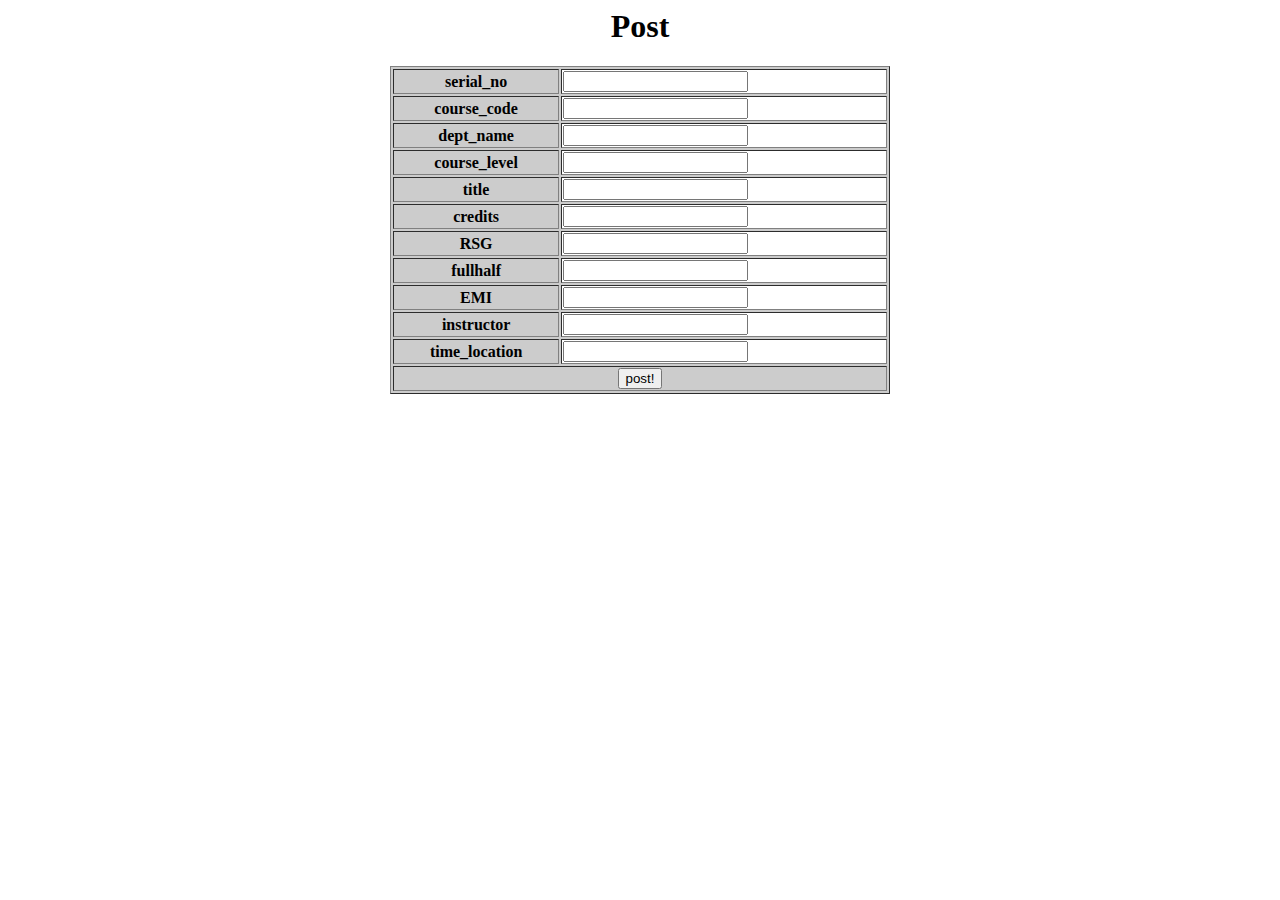
==== page/coursecreate.html @ 14ed0a29 "add two people file" ====
<html>
<head>
	<title>課程資料庫管理系統</title>
		<meta http-equiv="Content-Type" content="text/html; charset=utf-8">
</head>
<body>
	
	<h1 align="center">Post</h1>
	<form action="coursecreate.php" method="post">	
	  <table width="500" border="1" bgcolor="#cccccc" align="center">
		<tr>
		  <th>serial_no</th>
		  <td bgcolor="#FFFFFF"><input type="text" name="serial_no"/></td>
		</tr>
		<tr>
            <th>course_code</th>
            <td bgcolor="#FFFFFF"><input type="text" name="course_code"/></td>
          </tr>
          <tr>
            <th>dept_name</th>
            <td bgcolor="#FFFFFF"><input type="text" name="dept_name"/></td>
          </tr>
          <tr>
            <th>course_level</th>
            <td bgcolor="#FFFFFF"><input type="text" name="course_level"/></td>
          </tr>
          <tr>
            <th>title</th>
            <td bgcolor="#FFFFFF"><input type="text" name="title"/></td>
          </tr>
          <tr>
            <th>credits</th>
            <td bgcolor="#FFFFFF"><input type="text" name="credits"/></td>
          </tr>
          <tr>
            <th>RSG</th>
            <td bgcolor="#FFFFFF"><input type="text" name="RSG"/></td>
          </tr>
          <tr>
            <th>fullhalf</th>
            <td bgcolor="#FFFFFF"><input type="text" name="fullhalf"/></td>
          </tr>
          <tr>
            <th>EMI</th>
            <td bgcolor="#FFFFFF"><input type="text" name="EMI"/></td>
          </tr>
          <tr>
            <th>instructor</th>
            <td bgcolor="#FFFFFF"><input type="text" name="instructor"/></td>
          </tr>
          <tr>
            <th>time_location</th>
            <td bgcolor="#FFFFFF"><input type="text" name="time_location"/></td>
          </tr>
		
		
		
		
		<tr>
		  <th colspan="2"><input type="submit" value="post!"/></th>
		  
		</tr>
	  </table>
	</form>
	
</body>
	
</html>
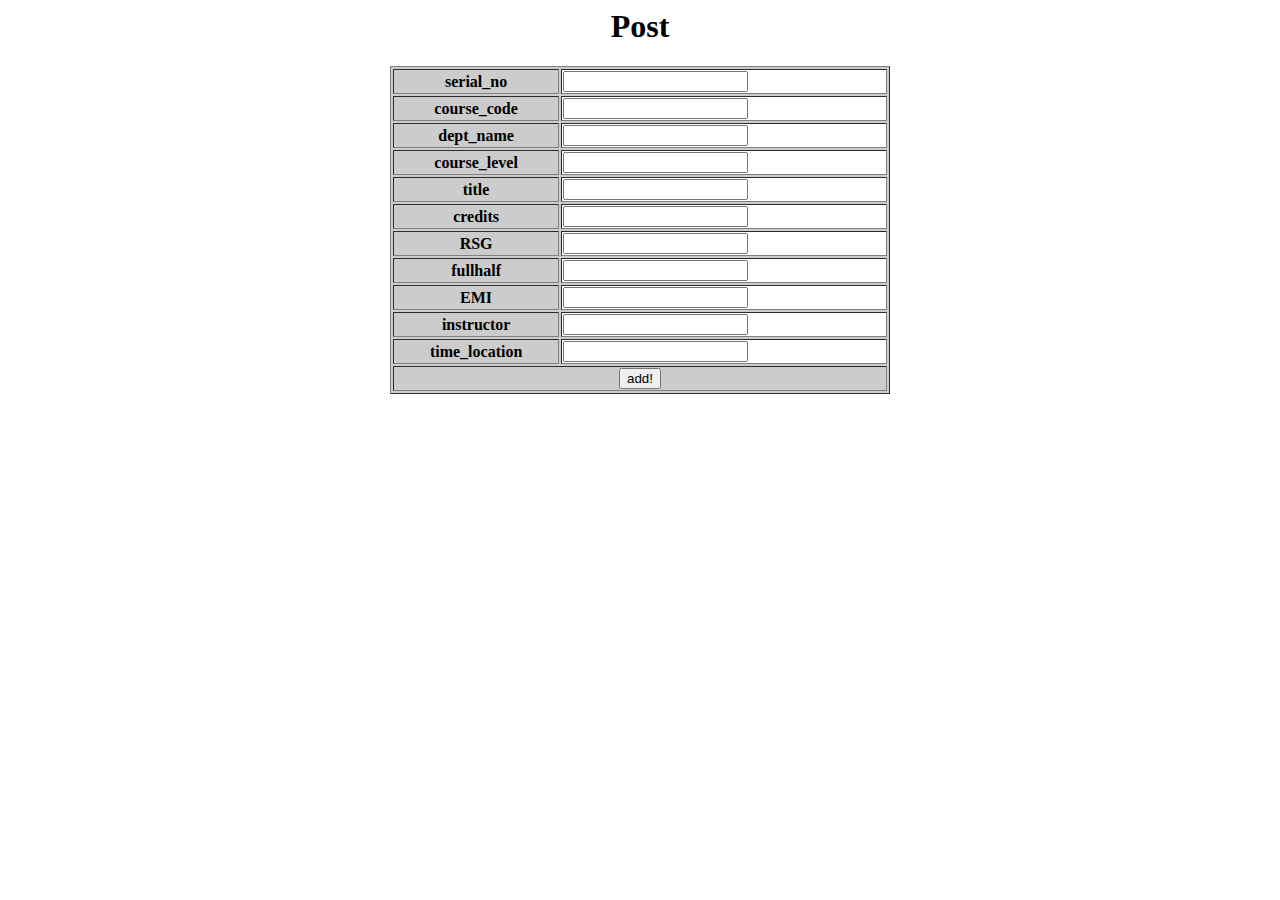
==== commit 0611476b: "add two people file" ====
--- a/page/coursecreate.html
+++ b/page/coursecreate.html
@@ -57,7 +57,7 @@
 		
 		
 		<tr>
-		  <th colspan="2"><input type="submit" value="post!"/></th>
+		  <th colspan="2"><input type="submit" value="add!"/></th>
 		  
 		</tr>
 	  </table>
